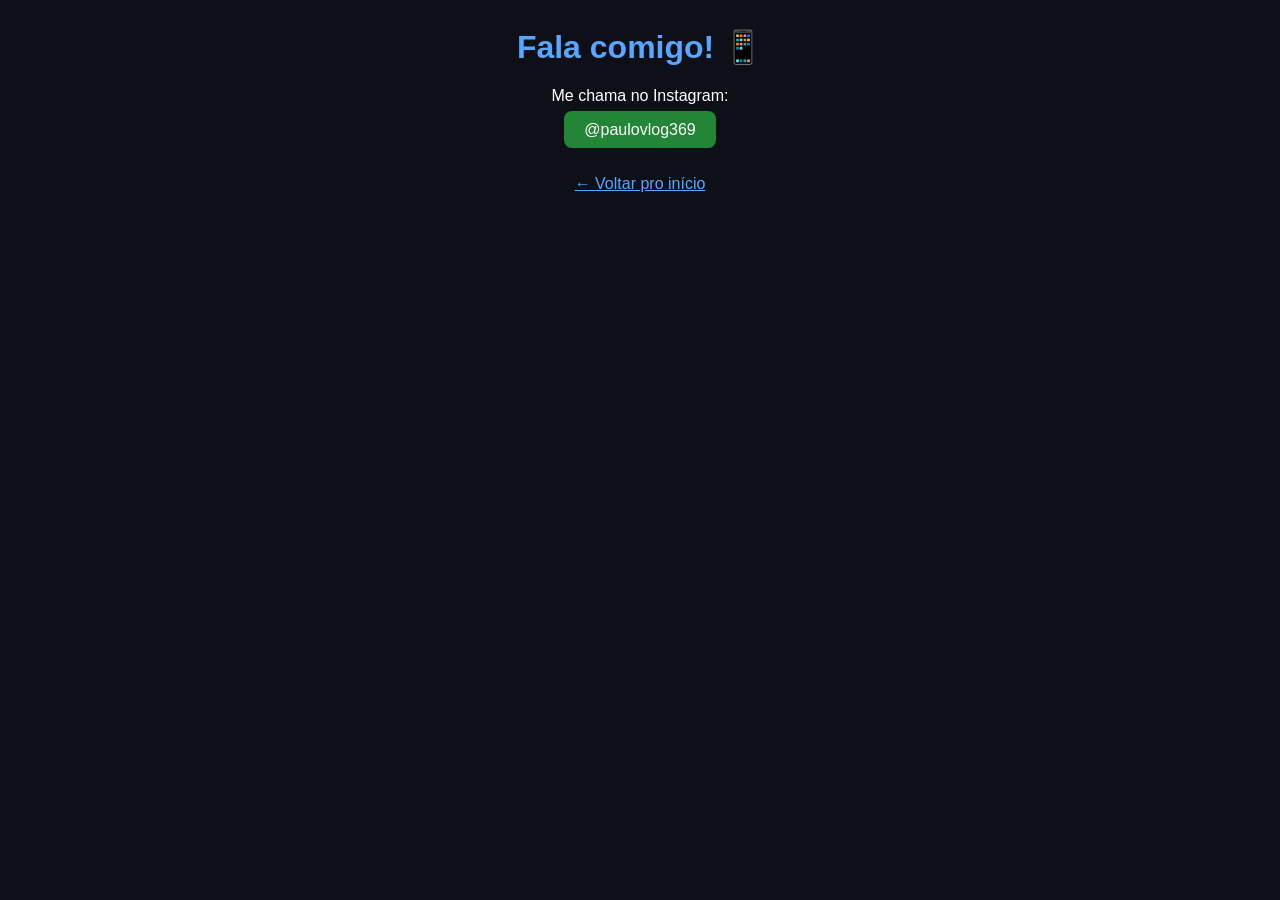
==== contato.html @ a2aa3412 "Create contato.html" ====
<body style="background: #0d1117; color: white; font-family: sans-serif; text-align: center; padding: 20px;">
  <h1 style="color: #58a6ff;">Fala comigo! 📱</h1>
  <p>Me chama no Instagram:</p>
  <a href="https://instagram.com/paulovlog369" style="background: #238636; color: white; padding: 10px 20px; text-decoration: none; border-radius: 8px;">@paulovlog369</a>
  <br><br><br>
  <a href="index.html" style="color: #58a6ff;">← Voltar pro início</a>
</body>
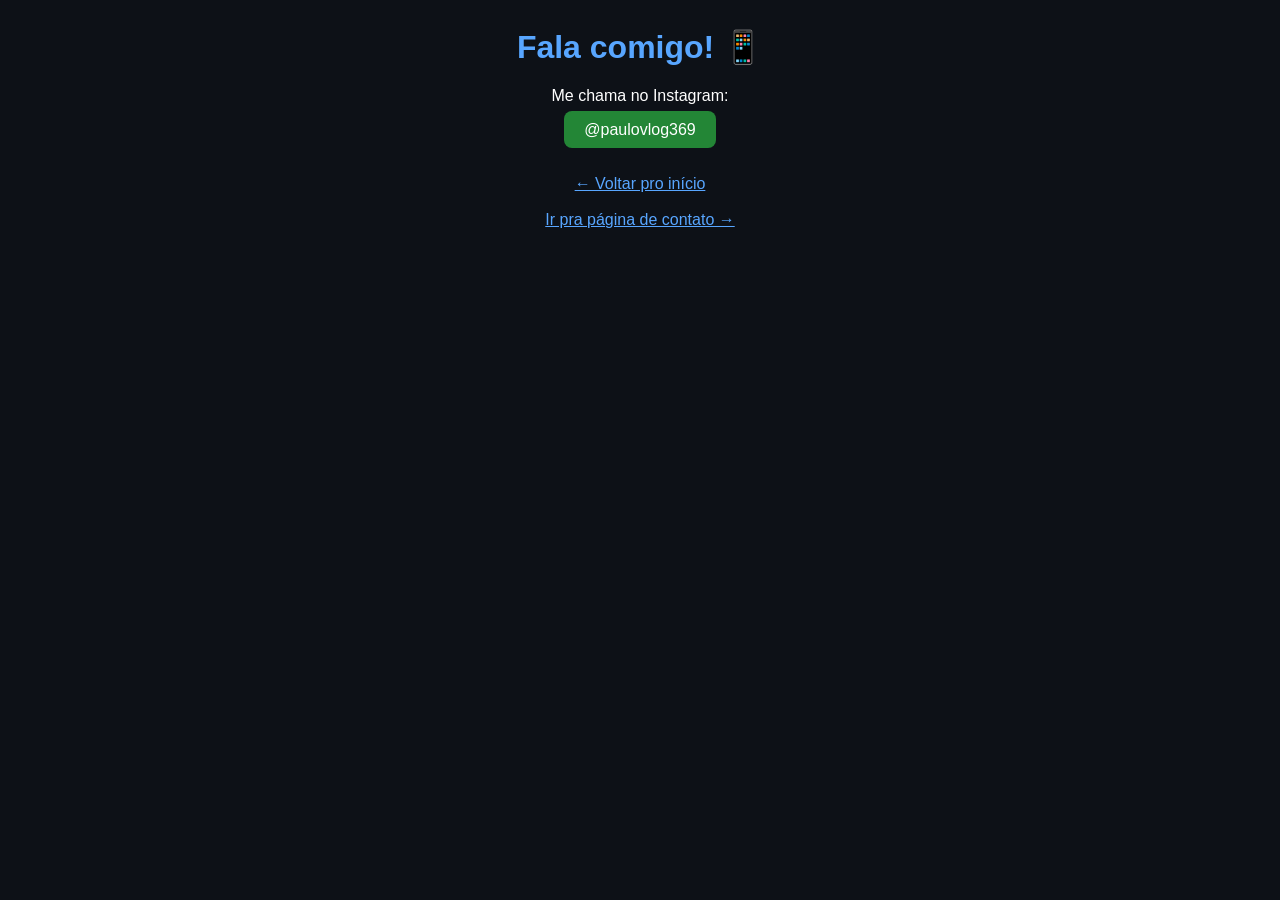
==== commit dce6d6f8: "Update contato.html" ====
--- a/contato.html
+++ b/contato.html
@@ -5,3 +5,5 @@
   <br><br><br>
   <a href="index.html" style="color: #58a6ff;">← Voltar pro início</a>
 </body>
+<br><br>
+<a href="contato.html" style="color: #58a6ff;">Ir pra página de contato →</a>
